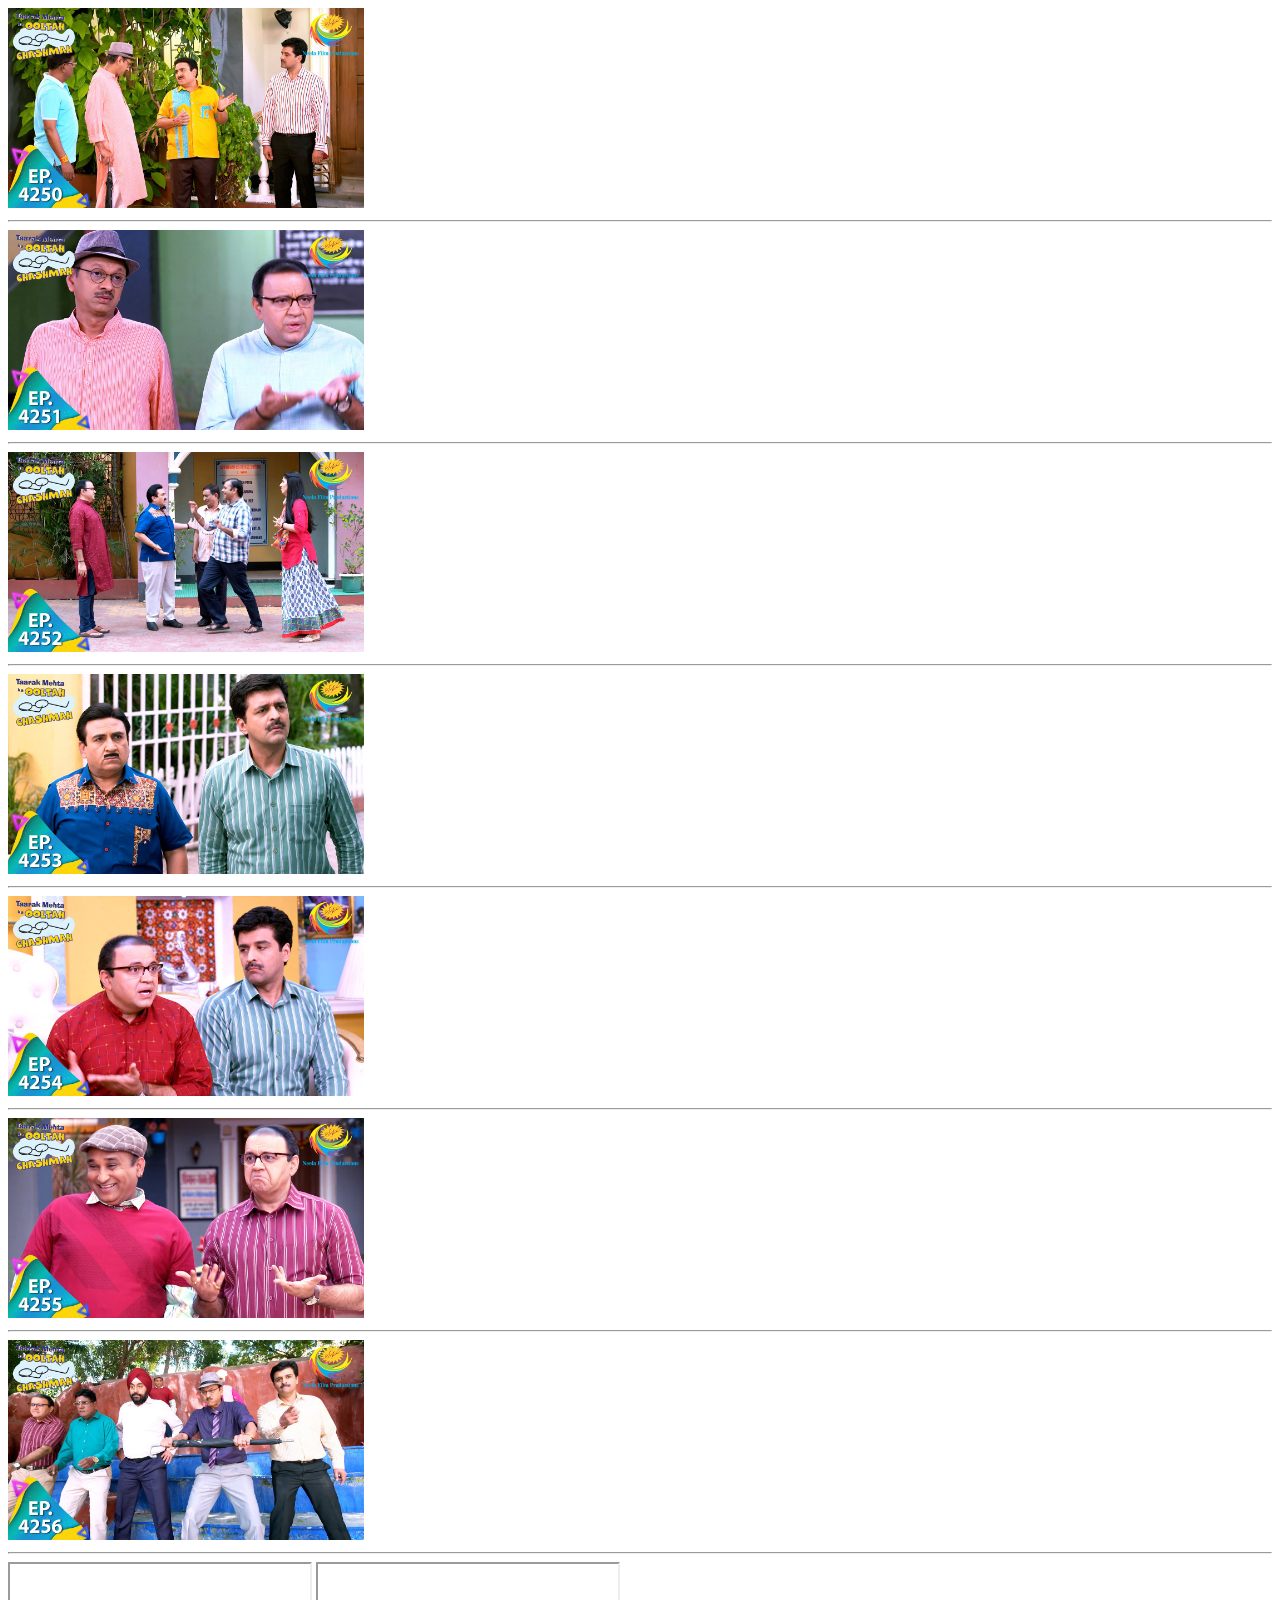
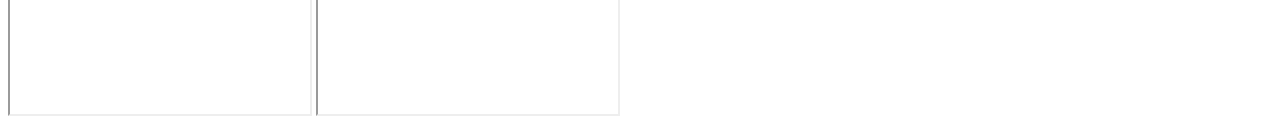
==== index.html @ 74ac20ba "first commit" ====
<!DOCTYPE html>
<html lang="en">
<head>
    <title>youtube</title>
    <meta charset="UTF-8">
    <meta name="viewport" content="width=device-width, initial-scale=1.0">
    <title>Document</title>
</head>
<body>

    <a href="https://www.youtube.com/watch?v=qgIX2h1o54U"><img src="/4250.jpg" height="200"></a> <hr>
    <a href="https://www.youtube.com/watch?v=KfiuK4VFooo"><img src="/4251.jpg" height="200"></a> <hr>
    <a href="https://www.youtube.com/watch?v=CaE1bVW6pHY"><img src="/4252.jpg" height="200"></a> <hr>
    <a href="https://www.youtube.com/watch?v=OM7E9YZ1SUc"><img src="/4253.jpg" height="200"></a> <hr>
    <a href="https://www.youtube.com/watch?v=Nk2q0NBRvLs"><img src="/4254.jpg" height="200"></a> <hr>
    <a href="https://www.youtube.com/watch?v=qzgIFBYlblY"><img src="/4255.jpg" height="200"></a> <hr>
    <a href="https://www.youtube.com/watch?v=EW9prmWCy5o"><img src="/4256.jpg" height="200"></a> <hr>
    <iframe src="https://www.youtube.com//embed"></iframe>
    <iframe src="https://www.youtube.com/embed/EW9prmWCy5o?si=qLdl3gDUnQISe0yD"></iframe>
</body>

</html>
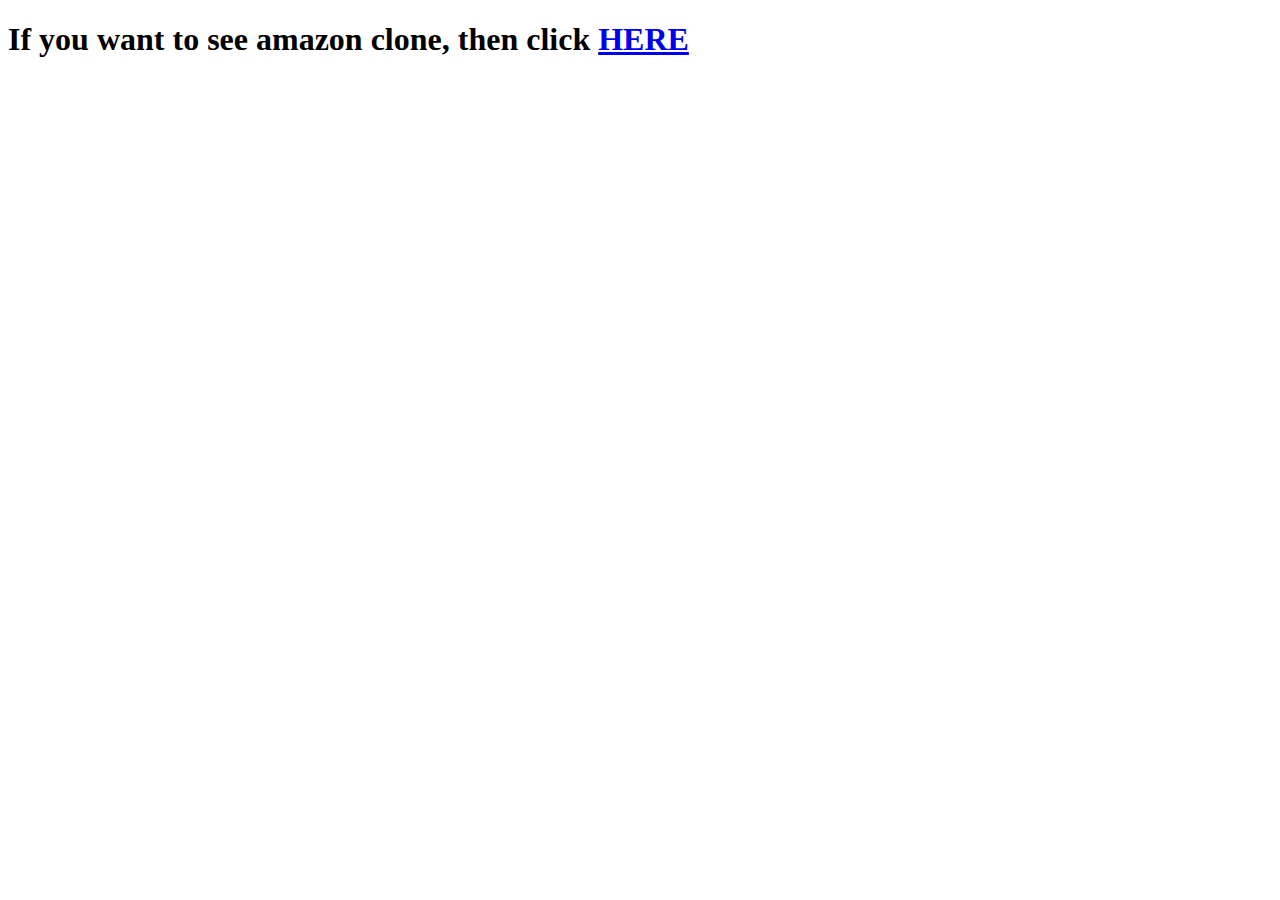
==== commit d8227790: "added amazon project" ====
--- a/index.html
+++ b/index.html
@@ -4,19 +4,8 @@
     <title>youtube</title>
     <meta charset="UTF-8">
     <meta name="viewport" content="width=device-width, initial-scale=1.0">
-    <title>Document</title>
 </head>
 <body>
-
-    <a href="https://www.youtube.com/watch?v=qgIX2h1o54U"><img src="/4250.jpg" height="200"></a> <hr>
-    <a href="https://www.youtube.com/watch?v=KfiuK4VFooo"><img src="/4251.jpg" height="200"></a> <hr>
-    <a href="https://www.youtube.com/watch?v=CaE1bVW6pHY"><img src="/4252.jpg" height="200"></a> <hr>
-    <a href="https://www.youtube.com/watch?v=OM7E9YZ1SUc"><img src="/4253.jpg" height="200"></a> <hr>
-    <a href="https://www.youtube.com/watch?v=Nk2q0NBRvLs"><img src="/4254.jpg" height="200"></a> <hr>
-    <a href="https://www.youtube.com/watch?v=qzgIFBYlblY"><img src="/4255.jpg" height="200"></a> <hr>
-    <a href="https://www.youtube.com/watch?v=EW9prmWCy5o"><img src="/4256.jpg" height="200"></a> <hr>
-    <iframe src="https://www.youtube.com//embed"></iframe>
-    <iframe src="https://www.youtube.com/embed/EW9prmWCy5o?si=qLdl3gDUnQISe0yD"></iframe>
+    <h1>If you want to see amazon clone, then click <a href="amazon project\amazon.html">HERE</a></h1>
 </body>
-
 </html>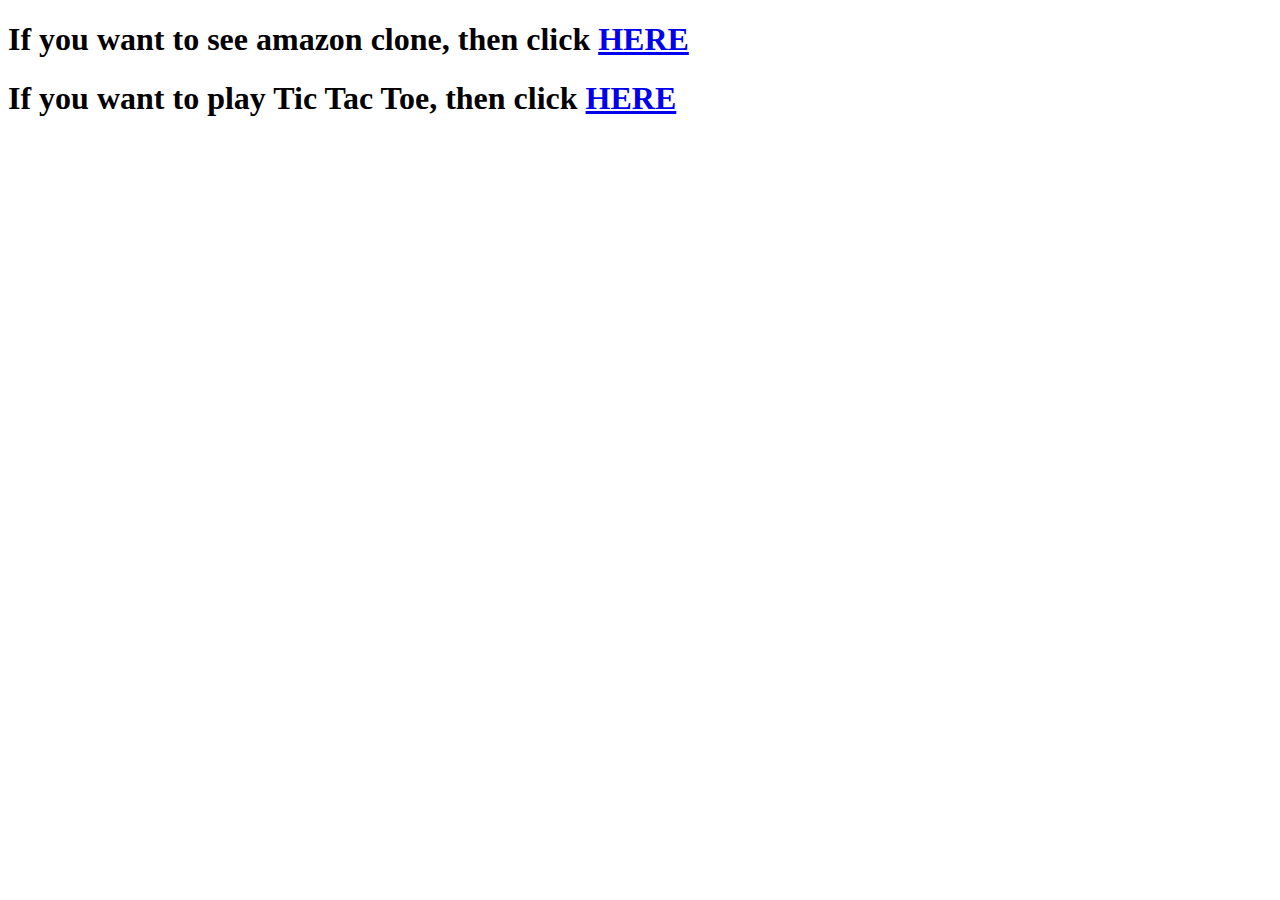
==== commit 25f3cdd4: "tic tac toe added" ====
--- a/index.html
+++ b/index.html
@@ -7,5 +7,6 @@
 </head>
 <body>
     <h1>If you want to see amazon clone, then click <a href="amazon project\amazon.html">HERE</a></h1>
+    <h1>If you want to play Tic Tac Toe, then click <a href="tic tac toe/tic.html">HERE</a></h1>
 </body>
 </html>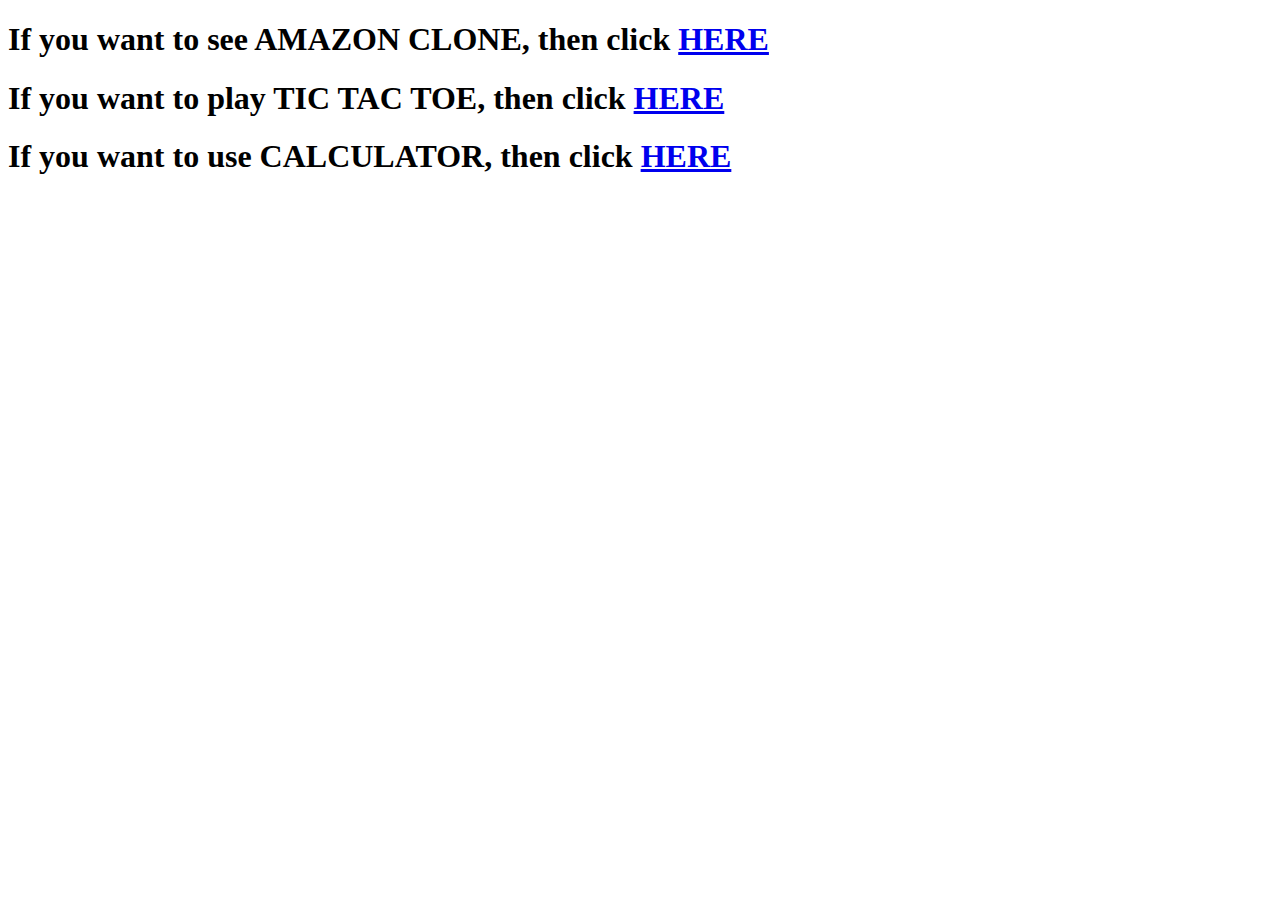
==== commit 437c4b5b: "added link to calculator" ====
--- a/index.html
+++ b/index.html
@@ -6,7 +6,8 @@
     <meta name="viewport" content="width=device-width, initial-scale=1.0">
 </head>
 <body>
-    <h1>If you want to see amazon clone, then click <a href="amazon project\amazon.html">HERE</a></h1>
-    <h1>If you want to play Tic Tac Toe, then click <a href="tic tac toe/tic.html">HERE</a></h1>
+    <h1>If you want to see AMAZON CLONE, then click <a href="amazon project\amazon.html">HERE</a></h1>
+    <h1>If you want to play TIC TAC TOE, then click <a href="tic tac toe/tic.html">HERE</a></h1>
+    <h1>If you want to use CALCULATOR, then click <a href="calculator/calculator.html">HERE</a></h1>
 </body>
 </html>